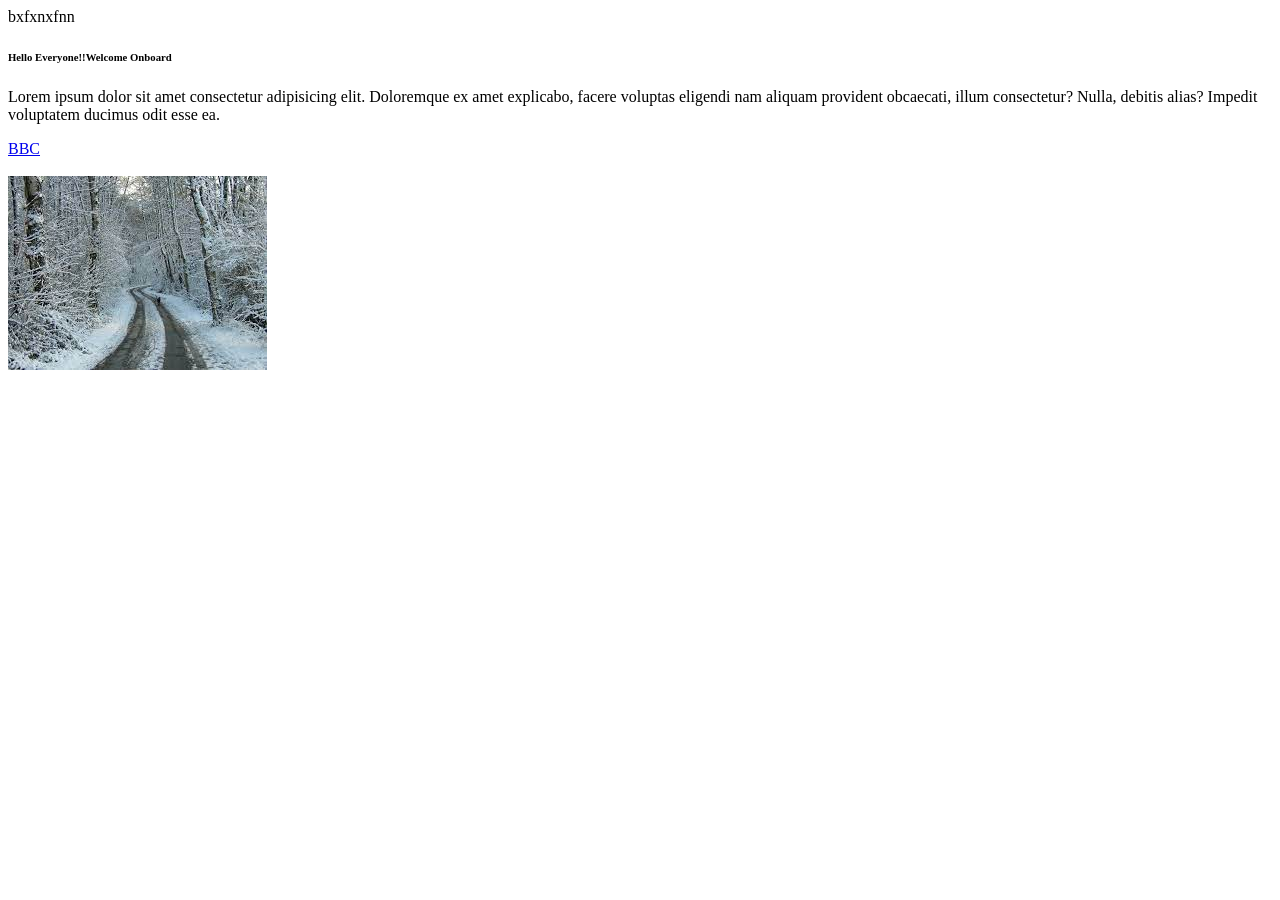
==== Week1/Week1_ClassPractice_VSCode/index.html @ 044d7ed5 "Added different folders" ====
<!DOCTYPE html>
<html lang="en">

<head>
    <meta charset="UTF-8">
    <meta http-equiv="X-UA-Compatible" content="IE=edge">
    <meta name="viewport" content="width=device-width, initial-scale=1.0">
    <title>My first website</title>
</head>

<body>
    bxfxnxfnn
    <!--This is the headings and we have 6 types h1--h6-->
    <h6>Hello Everyone!!Welcome Onboard </h6>
    <!--My paragraph-->
    <p>Lorem ipsum dolor sit amet consectetur adipisicing elit. Doloremque ex amet explicabo, facere voluptas eligendi
        nam aliquam provident obcaecati, illum consectetur? Nulla, debitis alias? Impedit voluptatem ducimus odit esse
        ea.</p>
    <a href="https://www.bbc.co.uk">BBC</a><br><br>
    <img src="[data-uri]" alt="">

</body>

</html>
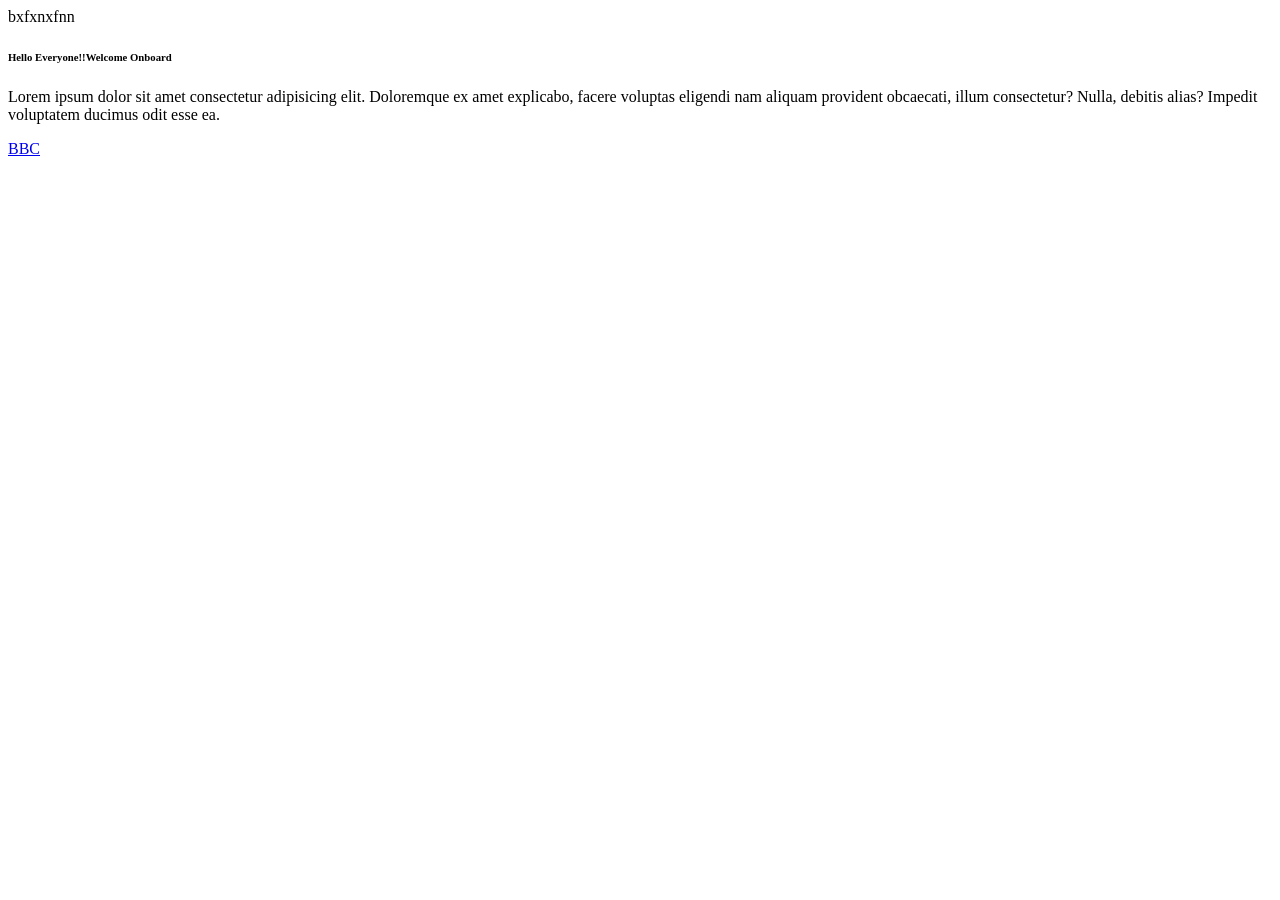
==== commit c37aed52: "Roadmap pdf" ====
--- a/Week1/Week1_ClassPractice_VSCode/index.html
+++ b/Week1/Week1_ClassPractice_VSCode/index.html
@@ -17,7 +17,7 @@
         nam aliquam provident obcaecati, illum consectetur? Nulla, debitis alias? Impedit voluptatem ducimus odit esse
         ea.</p>
     <a href="https://www.bbc.co.uk">BBC</a><br><br>
-    <img src="[data-uri]" alt="">
+    
 
 </body>
 
